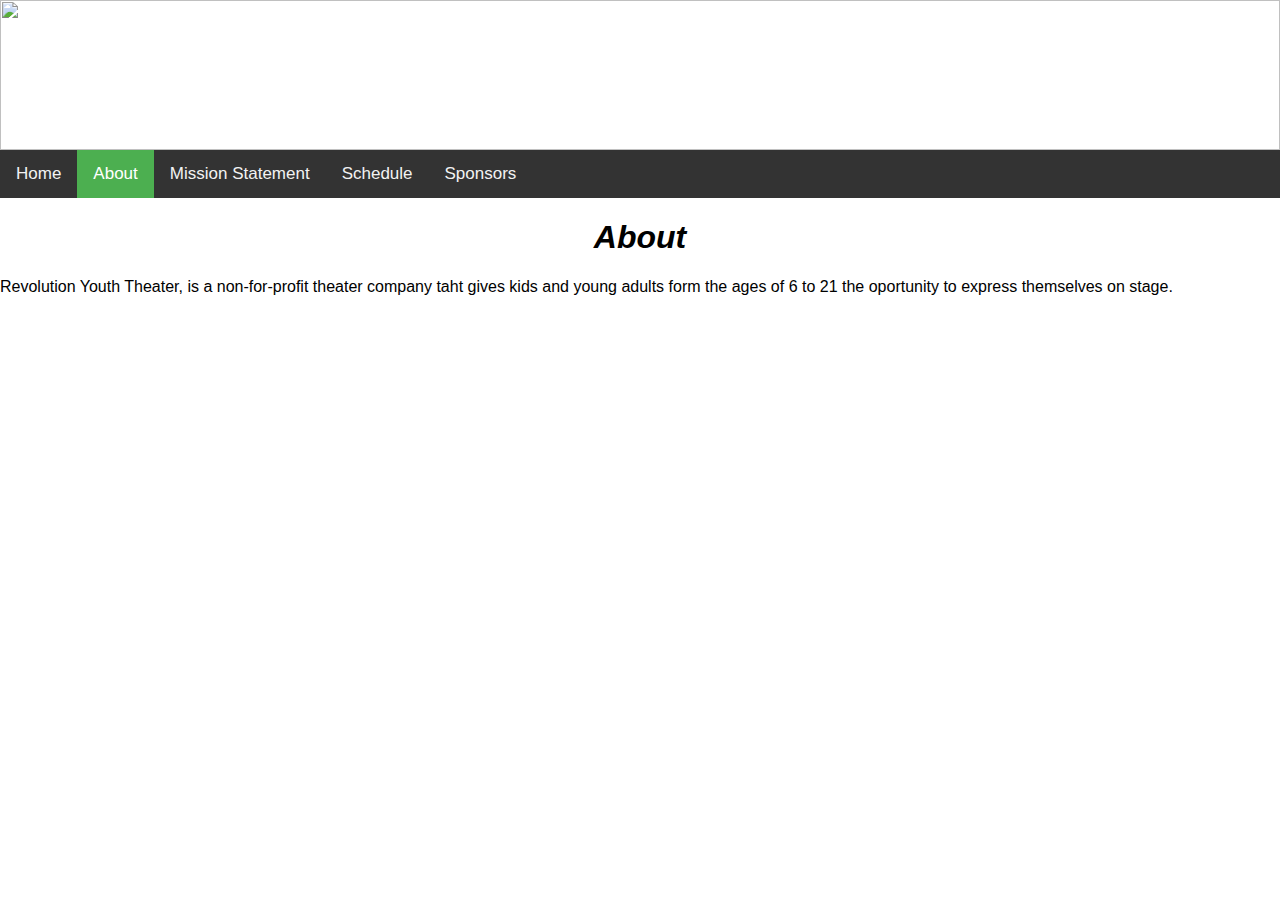
==== Pages/about.html @ 495a61e6 "schedule fix" ====
<!--About.html-->
<!--Written by Cody Tersigni-->

<!Doctype html>

<html>
  <title>Revolution_Youth_Theater_About</title>
	
  <head>
	  <link rel="stylesheet" type="text/css" href="../Styles/aboutStyle.css">
  </head>
	
  <body>
    <div class="box">
	  <img src="../Images/Stage_Pic.jpg"  >
	</div>
		
	<div class="topnav">
	  <a href="../index.html">Home</a>
	  <a class = "active" href="../Pages/about.html">About</a>
	  <a href="../Pages/missionStatement.html">Mission Statement</a>
	  <a href="../Pages/schedule.html">Schedule</a>
	  <a href="../Pages/sponsors.html">Sponsors</a>
	</div>
	<h1>About</h1>
	<p>Revolution Youth Theater, is a non-for-profit theater company taht gives kids and young adults form the ages of 6 to 21 the oportunity to express themselves on stage.
		
	</p>
	
  </body>

</html>
---- Styles/aboutStyle.css ----
/*Style sheet for About.html*/
/*Written by Cody Tersigni*/

/*Style for the body*/
body {
  margin: 0;
  font-family: Ariel, Helvetica, sans-serif;
		
}

h1{
  text-align:center;
  font-size:xx-large;
  font-weight:bold;
  font-style:italic;
	
}

.box{
  width: 100%;
  height: 150px;
	
}

img{
  width:  100%;
  height: 100%;
	
}

p{
		
	
}


/*Navigation bar*/
/* Add a black background color to the top navigation */
.topnav {
  background-color: #333;
  overflow: hidden;
  
}

/* Style the links inside the navigation bar */
.topnav a {
  float: left;
  color: #f2f2f2;
  text-align: center;
  padding: 14px 16px;
  text-decoration: none;
  font-size: 17px;
}

/* Change the color of links on hover */
.topnav a:hover {
  background-color: #ddd;
  color: black;
}

/* Add a color to the active/current link */
.topnav a.active {
  background-color: #4CAF50;
  color: white;
}
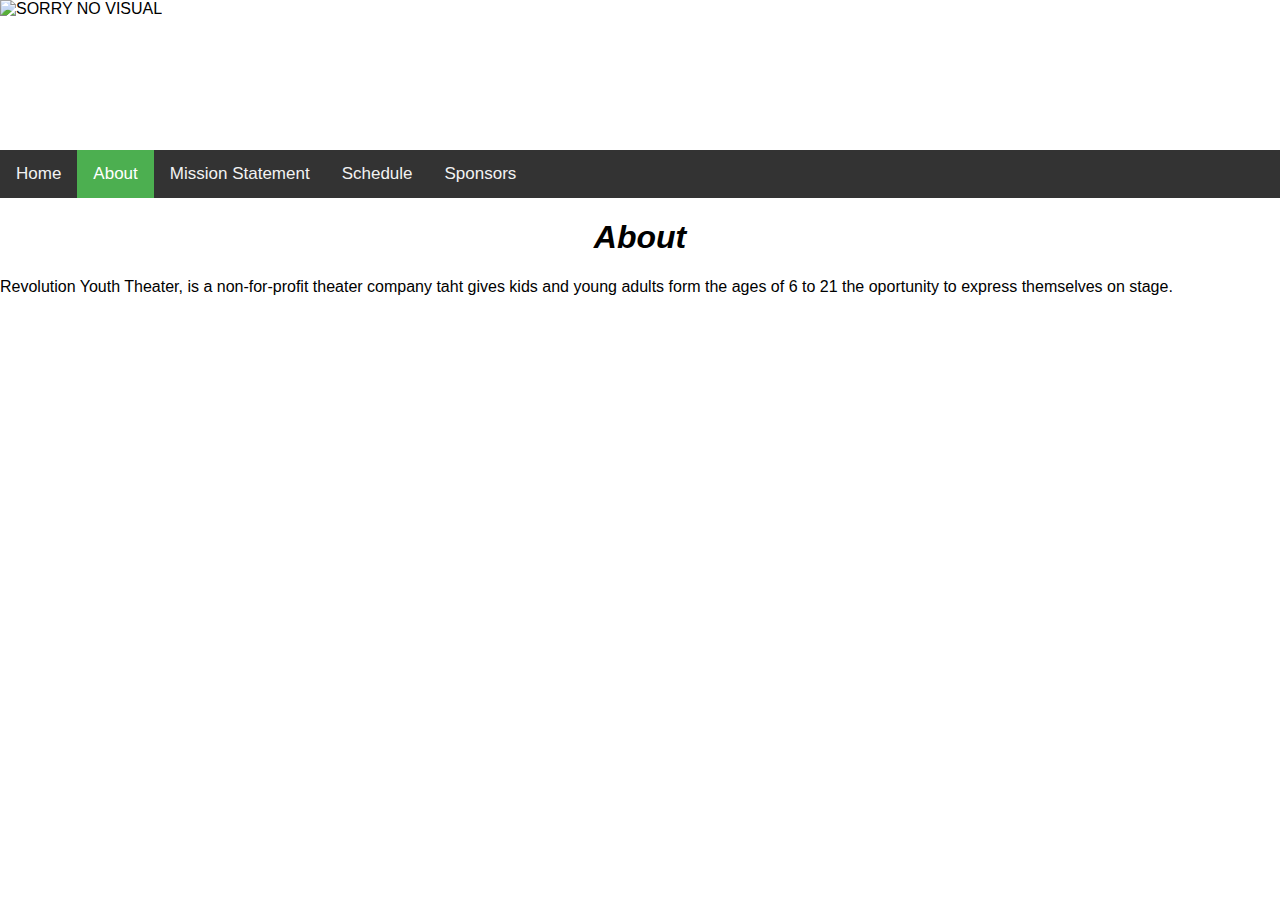
==== commit 0a5553db: "style fix" ====
--- a/Pages/about.html
+++ b/Pages/about.html
@@ -3,16 +3,19 @@
 
 <!Doctype html>
 
-<html>
-  <title>Revolution_Youth_Theater_About</title>
+<html lang ="en-us">
 	
   <head>
-	  <link rel="stylesheet" type="text/css" href="../Styles/aboutStyle.css">
+    <title>Revolution_Youth_Theater_About</title>
+    <meta name="author" content="Cody Tersigni">
+	<meta name="viewport" content="width=device-width, intial-scale=1">
+	<meta charset="utf-8">
+	<link rel="stylesheet" href="../Styles/aboutStyle.css">
   </head>
 	
   <body>
     <div class="box">
-	  <img src="../Images/Stage_Pic.jpg"  >
+	  <img src="../Images/Stage_Pic.jpg" alt="SORRY NO VISUAL" >
 	</div>
 		
 	<div class="topnav">
--- a/Styles/aboutStyle.css
+++ b/Styles/aboutStyle.css
@@ -1,5 +1,11 @@
 /*Style sheet for About.html*/
 /*Written by Cody Tersigni*/
+
+/*Styles for all*/
+*{
+  box-sizing:border-box;	
+	
+}
 
 /*Style for the body*/
 body {
@@ -62,4 +68,6 @@
 .topnav a.active {
   background-color: #4CAF50;
   color: white;
-}+}
+
+
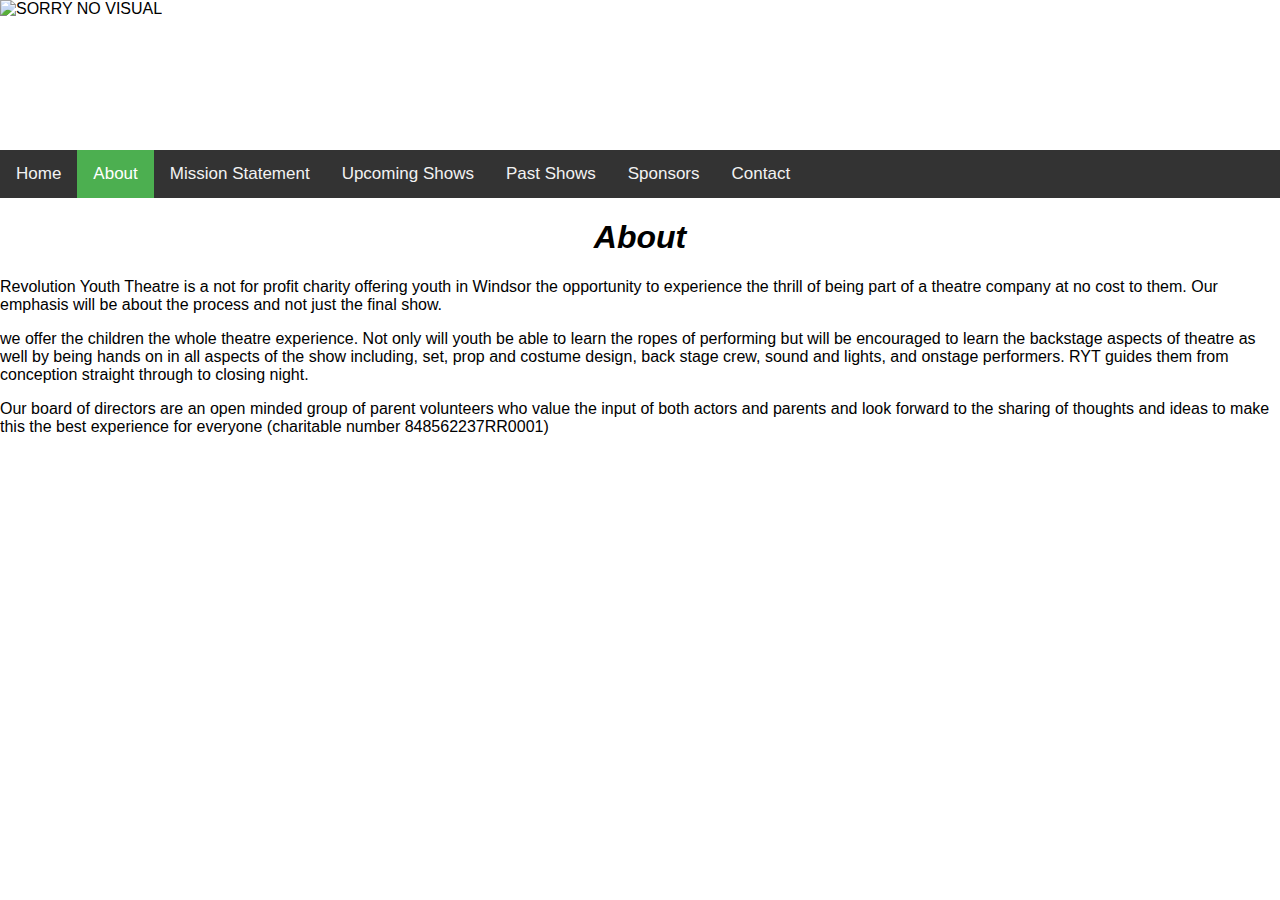
==== commit bc22c280: "Update to about, missionStatement, pastShows, upcomingShows,contactStyle" ====
--- a/Pages/about.html
+++ b/Pages/about.html
@@ -8,27 +8,34 @@
   <head>
     <title>Revolution_Youth_Theater_About</title>
     <meta name="author" content="Cody Tersigni">
-	<meta name="viewport" content="width=device-width, intial-scale=1">
+	<meta name="viewport" content="width=device-width, intial-scale=1.0">
 	<meta charset="utf-8">
+	<link rel="stylesheet" href="../Styles/allStyle.css">
 	<link rel="stylesheet" href="../Styles/aboutStyle.css">
   </head>
 	
   <body>
     <div class="box">
-	  <img src="../Images/Stage_Pic.jpg" alt="SORRY NO VISUAL" >
+	  <img class="topimg" src="../Images/Stage_Pic.jpg" alt="SORRY NO VISUAL" >
 	</div>
 		
 	<div class="topnav">
 	  <a href="../index.html">Home</a>
 	  <a class = "active" href="../Pages/about.html">About</a>
 	  <a href="../Pages/missionStatement.html">Mission Statement</a>
-	  <a href="../Pages/schedule.html">Schedule</a>
+	  <a href="../Pages/upcomingShows.html">Upcoming Shows</a>
+	  <a href="../Pages/pastShows.html">Past Shows</a>
 	  <a href="../Pages/sponsors.html">Sponsors</a>
+	  <a href="../Pages/contact.html">Contact</a>
 	</div>
 	<h1>About</h1>
-	<p>Revolution Youth Theater, is a non-for-profit theater company taht gives kids and young adults form the ages of 6 to 21 the oportunity to express themselves on stage.
-		
-	</p>
+	<p>Revolution Youth Theatre is a not for profit charity offering youth in Windsor the opportunity to experience the thrill of being part of a theatre company at no cost to them. Our emphasis will be about the process and not just the final show.</p>
+	
+	<p>we offer the children the whole theatre experience. Not only will youth be able to learn the ropes of performing but will be encouraged to learn the backstage aspects of theatre as well by being hands on in all aspects of the show including, set, prop and costume design, back stage crew, sound and lights, and onstage performers. RYT guides them from conception straight through to closing night.</p>
+
+	<p>Our board of directors are an open minded group of parent volunteers who value the input of both actors and parents and look forward to the sharing of thoughts and ideas to make this the best experience for everyone
+	(charitable number 848562237RR0001) 
+    </p>
 	
   </body>
 
